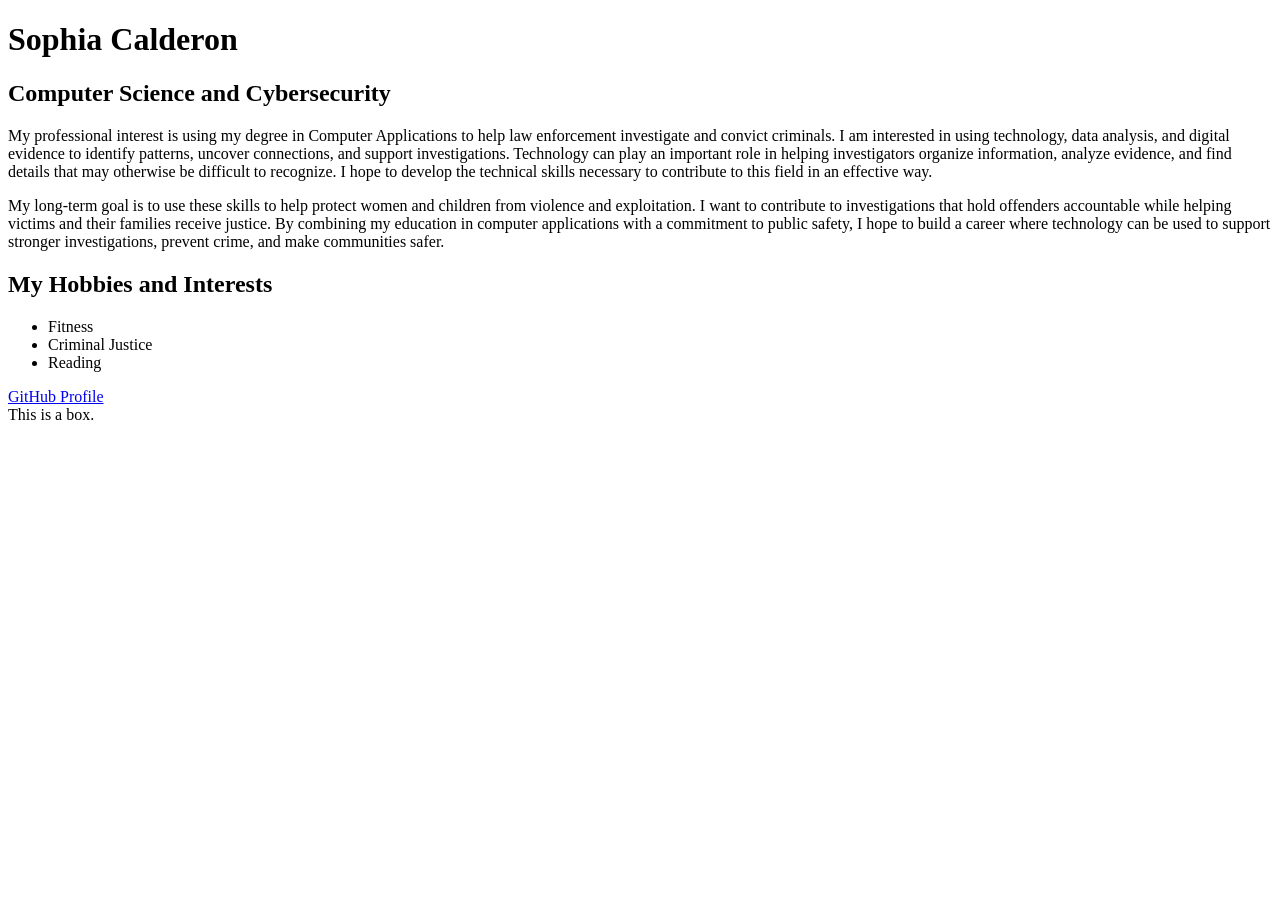
==== index (12).html @ 776d9b64 "Add files via upload" ====
<!DOCTYPE html>

<html lang="en"> <head> <title>My Personal Webpage</title> <link rel="stylesheet" href="style.css"> </head>

<body>

<h1>Sophia Calderon</h1>

<h2>Computer Science and Cybersecurity</h2>

<p> My professional interest is using my degree in Computer Applications to help law enforcement investigate and convict criminals. I am interested in using technology, data analysis, and digital evidence to identify patterns, uncover connections, and support investigations. Technology can play an important role in helping investigators organize information, analyze evidence, and find details that may otherwise be difficult to recognize. I hope to develop the technical skills necessary to contribute to this field in an effective way. </p>

<p> My long-term goal is to use these skills to help protect women and children from violence and exploitation. I want to contribute to investigations that hold offenders accountable while helping victims and their families receive justice. By combining my education in computer applications with a commitment to public safety, I hope to build a career where technology can be used to support stronger investigations, prevent crime, and make communities safer. </p>

<h2>My Hobbies and Interests</h2>

<ul> <li>Fitness</li> <li>Criminal Justice</li> <li>Reading</li> </ul>

<a href="https://github.com/sophiacancode">GitHub Profile</a>

<div>This is a box.</div>

</body> </html>
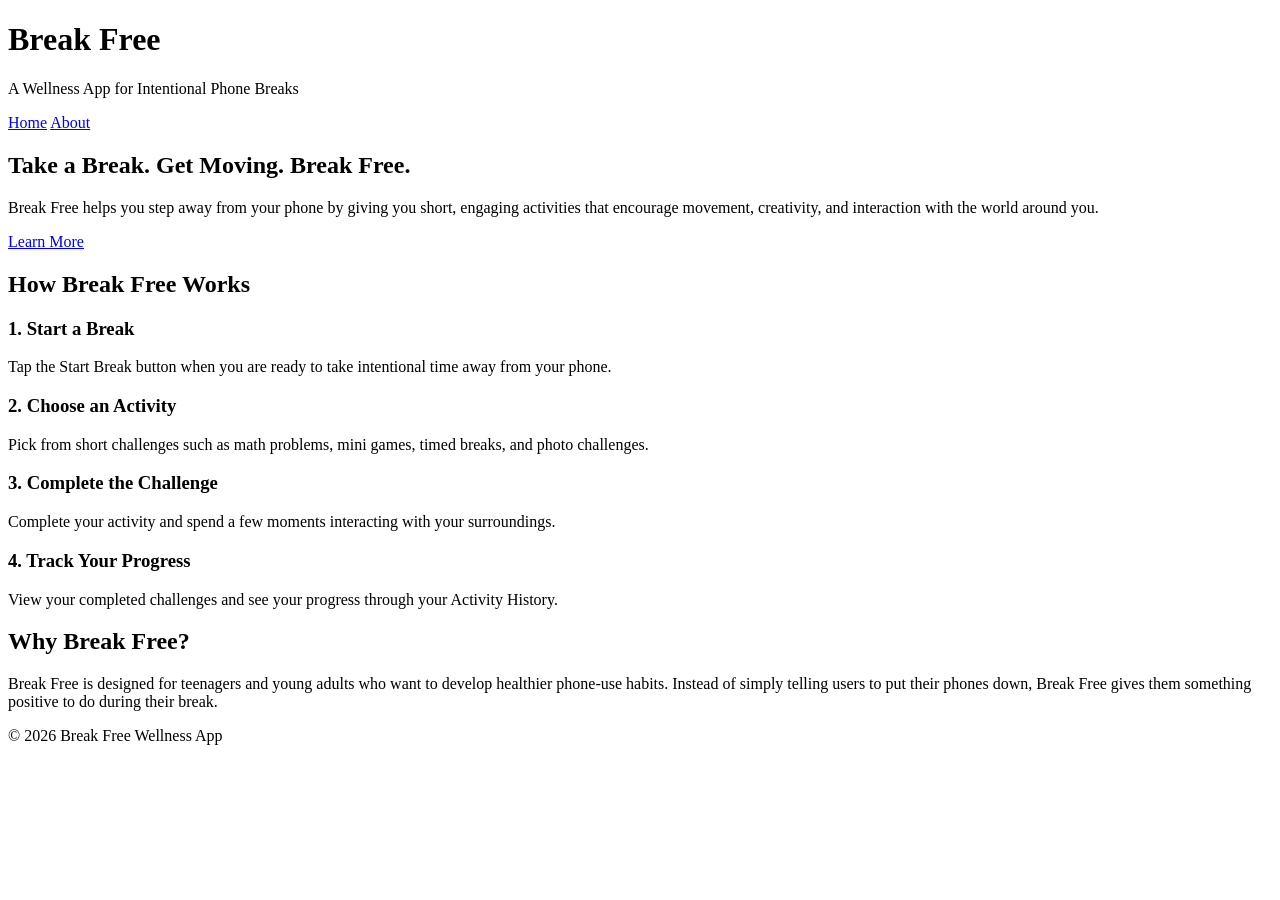
==== commit e7b2b750: "Revise index.html for Break Free Wellness App Updated the HTML structure and content for the Break F" ====
--- a/index (12).html
+++ b/index (12).html
@@ -1,24 +1,90 @@
 <!DOCTYPE html>
-
-<html lang="en"> <head> <title>My Personal Webpage</title> <link rel="stylesheet" href="style.css"> </head>
+<html lang="en">
+<head>
+    <meta charset="UTF-8">
+    <meta name="viewport" content="width=device-width, initial-scale=1.0">
+    <title>Break Free | Wellness App</title>
+    <link rel="stylesheet" href="style.css">
+</head>
 
 <body>
 
-<h1>Sophia Calderon</h1>
+    <header>
+        <h1>Break Free</h1>
+        <p>A Wellness App for Intentional Phone Breaks</p>
 
-<h2>Computer Science and Cybersecurity</h2>
+        <nav>
+            <a href="index.html">Home</a>
+            <a href="about.html">About</a>
+        </nav>
+    </header>
 
-<p> My professional interest is using my degree in Computer Applications to help law enforcement investigate and convict criminals. I am interested in using technology, data analysis, and digital evidence to identify patterns, uncover connections, and support investigations. Technology can play an important role in helping investigators organize information, analyze evidence, and find details that may otherwise be difficult to recognize. I hope to develop the technical skills necessary to contribute to this field in an effective way. </p>
+    <main>
 
-<p> My long-term goal is to use these skills to help protect women and children from violence and exploitation. I want to contribute to investigations that hold offenders accountable while helping victims and their families receive justice. By combining my education in computer applications with a commitment to public safety, I hope to build a career where technology can be used to support stronger investigations, prevent crime, and make communities safer. </p>
+        <section class="hero">
+            <h2>Take a Break. Get Moving. Break Free.</h2>
 
-<h2>My Hobbies and Interests</h2>
+            <p>
+                Break Free helps you step away from your phone by giving you
+                short, engaging activities that encourage movement, creativity,
+                and interaction with the world around you.
+            </p>
 
-<ul> <li>Fitness</li> <li>Criminal Justice</li> <li>Reading</li> </ul>
+            <a class="button" href="about.html">Learn More</a>
+        </section>
 
-<a href="https://github.com/sophiacancode">GitHub Profile</a>
+        <section class="features">
+            <h2>How Break Free Works</h2>
 
-<div>This is a box.</div>
+            <div class="feature">
+                <h3>1. Start a Break</h3>
+                <p>
+                    Tap the Start Break button when you are ready to take
+                    intentional time away from your phone.
+                </p>
+            </div>
 
-</body> </html>
-  
+            <div class="feature">
+                <h3>2. Choose an Activity</h3>
+                <p>
+                    Pick from short challenges such as math problems,
+                    mini games, timed breaks, and photo challenges.
+                </p>
+            </div>
+
+            <div class="feature">
+                <h3>3. Complete the Challenge</h3>
+                <p>
+                    Complete your activity and spend a few moments
+                    interacting with your surroundings.
+                </p>
+            </div>
+
+            <div class="feature">
+                <h3>4. Track Your Progress</h3>
+                <p>
+                    View your completed challenges and see your progress
+                    through your Activity History.
+                </p>
+            </div>
+        </section>
+
+        <section class="goal">
+            <h2>Why Break Free?</h2>
+
+            <p>
+                Break Free is designed for teenagers and young adults who want
+                to develop healthier phone-use habits. Instead of simply
+                telling users to put their phones down, Break Free gives them
+                something positive to do during their break.
+            </p>
+        </section>
+
+    </main>
+
+    <footer>
+        <p>&copy; 2026 Break Free Wellness App</p>
+    </footer>
+
+</body>
+</html>
